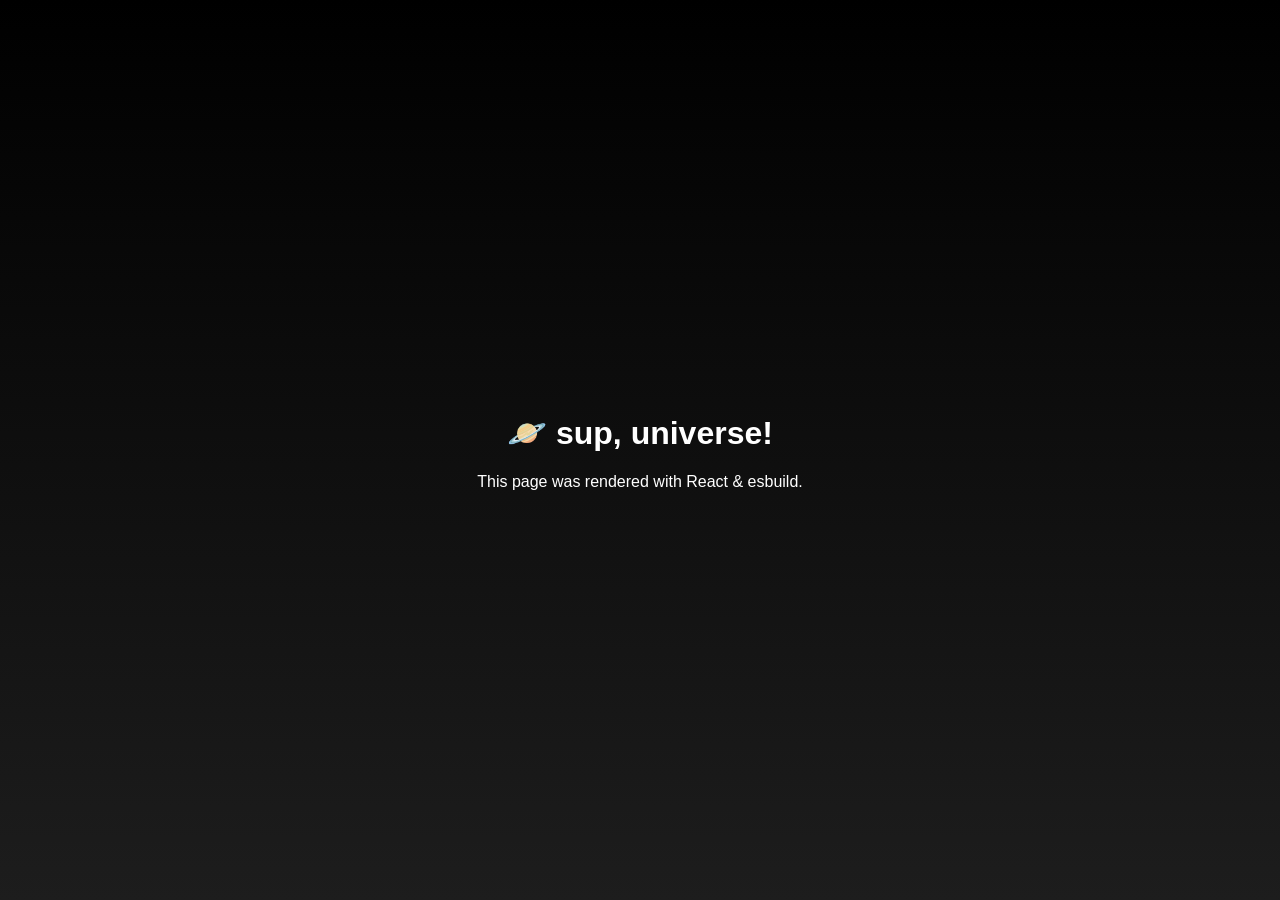
==== examples/react-static/public/index.html @ 0b0a369a "migrate to use deno/esbuild-plugin" ====
<!DOCTYPE html>
<html lang="en">
<meta charSet="utf-8" />

<body
    style="display:flex;flex-direction:column;align-items:center;justify-content:center;height:100vh;margin:0;padding:0;font-family:sans-serif;text-align:center;background:linear-gradient(180deg, #000000 0%, #1D1D1D 100%);color:#fff">
    <div>
        <h1>🪐 sup, universe!</h1>
        <p>This page was rendered with React &amp; esbuild.</p>
    </div>
</body>

</html>
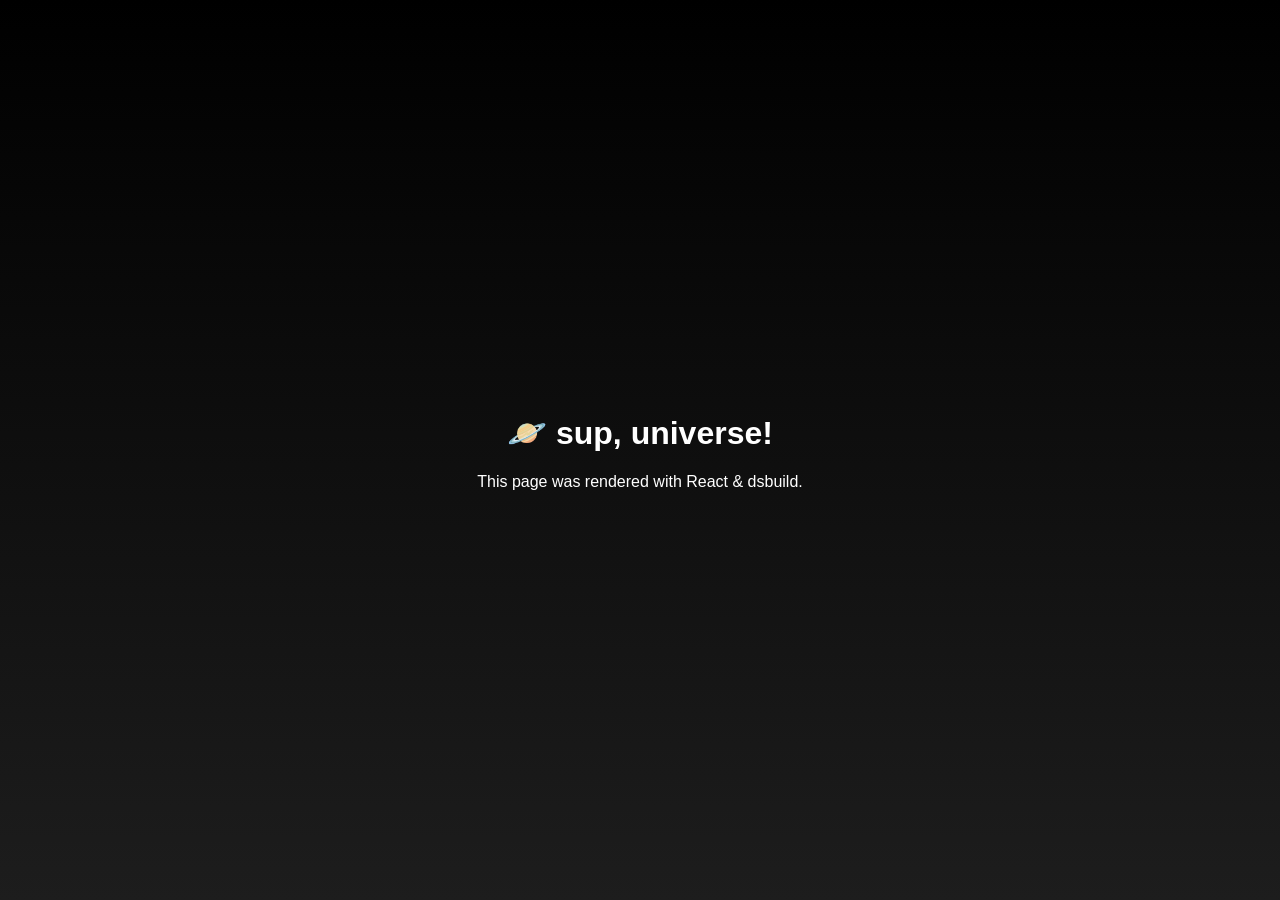
==== commit 398cb650: "update README/examples" ====
--- a/examples/react-static/public/index.html
+++ b/examples/react-static/public/index.html
@@ -1,13 +1 @@
-<!DOCTYPE html>
-<html lang="en">
-<meta charSet="utf-8" />
-
-<body
-    style="display:flex;flex-direction:column;align-items:center;justify-content:center;height:100vh;margin:0;padding:0;font-family:sans-serif;text-align:center;background:linear-gradient(180deg, #000000 0%, #1D1D1D 100%);color:#fff">
-    <div>
-        <h1>🪐 sup, universe!</h1>
-        <p>This page was rendered with React &amp; esbuild.</p>
-    </div>
-</body>
-
-</html>+<!DOCTYPE html><html lang="en"><meta charSet="utf-8"/><body style="display:flex;flex-direction:column;align-items:center;justify-content:center;height:100vh;margin:0;padding:0;font-family:sans-serif;text-align:center;background:linear-gradient(180deg, #000000 0%, #1D1D1D 100%);color:#fff"><div><h1>🪐 sup, universe!</h1><p>This page was rendered with React &amp; dsbuild.</p></div></body></html>
